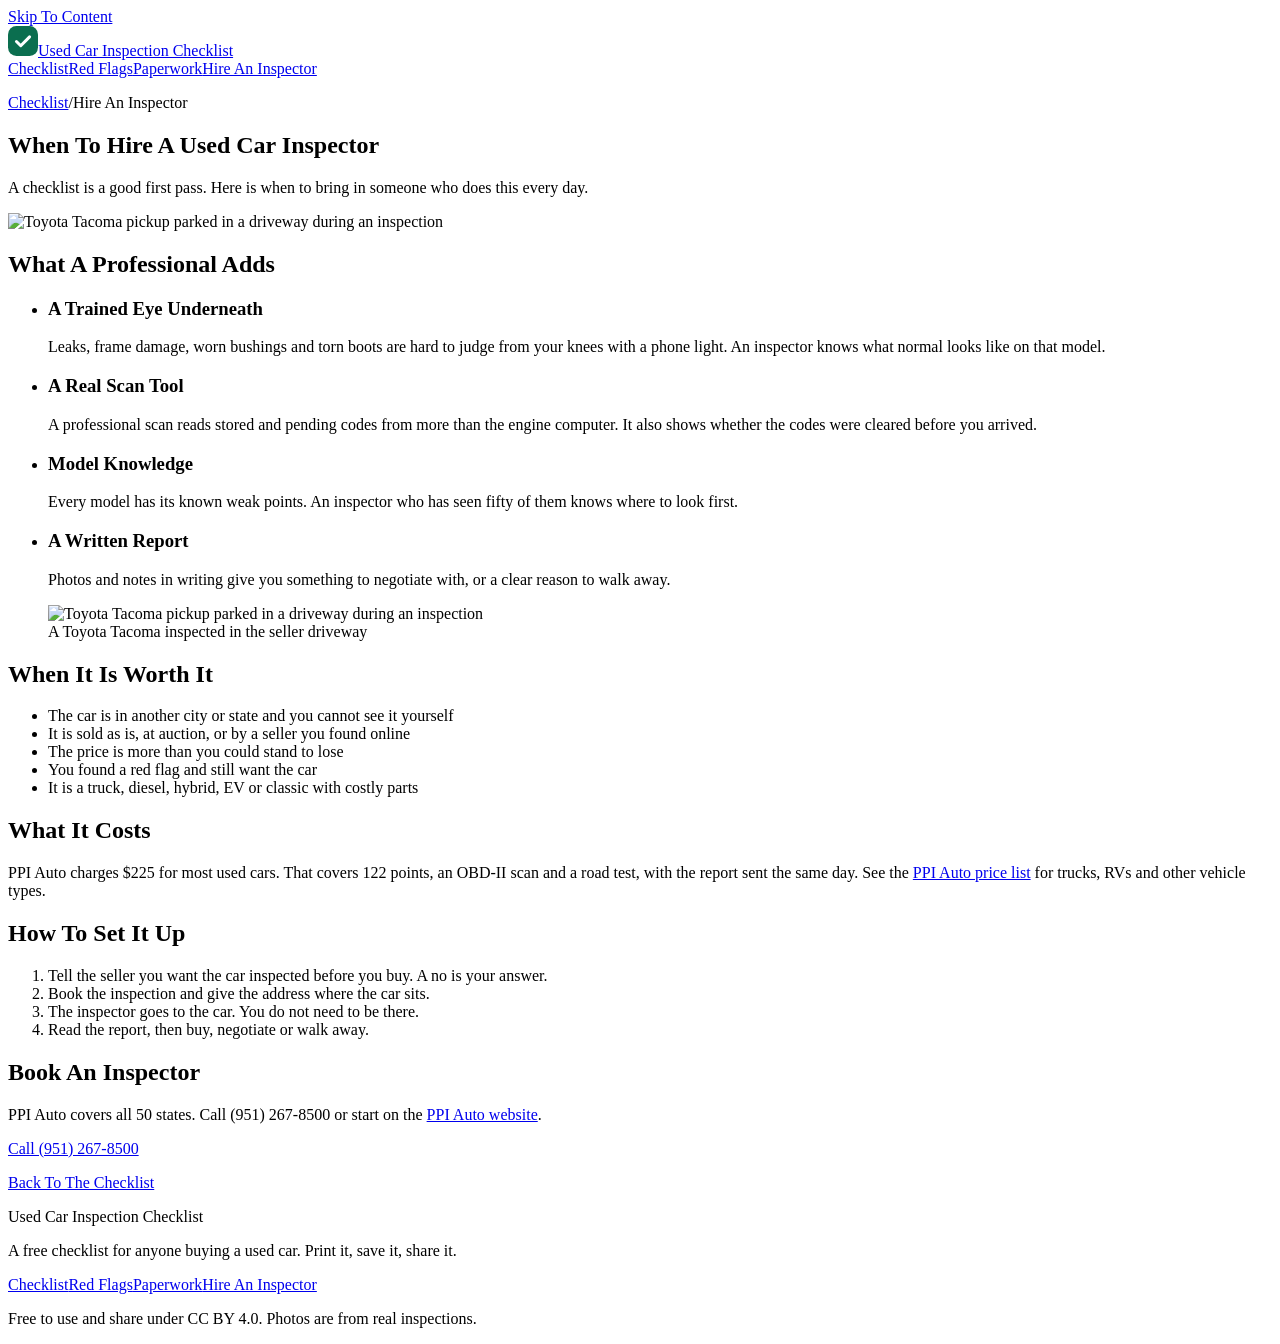
==== hire-an-inspector/index.html @ 8f7b6f2e "Add files via upload" ====
<!DOCTYPE html>
<html lang="en">
<head>
<meta charset="utf-8">
<meta name="viewport" content="width=device-width, initial-scale=1">
<title>When To Hire A Used Car Inspector</title>
<meta name="description" content="When a used car inspector is worth it, what one adds, and what it costs. PPI Auto runs 122 points for $225 in all 50 states. Call (951) 267-8500.">
<link rel="canonical" href="https://clickflame.github.io/used-car-inspection-checklist/hire-an-inspector/">
<meta property="og:type" content="website">
<meta property="og:title" content="When To Hire A Used Car Inspector">
<meta property="og:description" content="When a used car inspector is worth it, what one adds, and what it costs. PPI Auto runs 122 points for $225 in all 50 states. Call (951) 267-8500.">
<meta property="og:url" content="https://clickflame.github.io/used-car-inspection-checklist/hire-an-inspector/">
<meta property="og:image" content="https://clickflame.github.io/used-car-inspection-checklist/img/hero-accord-hood-up.webp">
<meta name="theme-color" content="#F5F3EE">
<link rel="icon" href="/used-car-inspection-checklist/favicon.svg" type="image/svg+xml">
<link rel="preconnect" href="https://fonts.googleapis.com">
<link rel="preconnect" href="https://fonts.gstatic.com" crossorigin>
<link rel="stylesheet" href="https://fonts.googleapis.com/css2?family=Manrope:wght@500;600;700;800&display=swap">
<link rel="stylesheet" href="/used-car-inspection-checklist/site.css">
<script type="application/ld+json">{"@context": "https://schema.org", "@type": "WebSite", "name": "Used Car Inspection Checklist", "url": "https://clickflame.github.io/used-car-inspection-checklist/"}</script><script type="application/ld+json">{"@context": "https://schema.org", "@type": "BreadcrumbList", "itemListElement": [{"@type": "ListItem", "position": 1, "name": "Checklist", "item": "https://clickflame.github.io/used-car-inspection-checklist/"}, {"@type": "ListItem", "position": 2, "name": "Hire An Inspector", "item": "https://clickflame.github.io/used-car-inspection-checklist/hire-an-inspector/"}]}</script><script type="application/ld+json">{"@context": "https://schema.org", "@type": "Article", "headline": "When To Hire A Used Car Inspector", "description": "When a used car inspector is worth it, what one adds, and what it costs. PPI Auto runs 122 points for $225 in all 50 states. Call (951) 267-8500.", "mainEntityOfPage": "https://clickflame.github.io/used-car-inspection-checklist/hire-an-inspector/", "image": "https://clickflame.github.io/used-car-inspection-checklist/img/tacoma-driveway.webp", "publisher": {"@type": "Organization", "name": "Used Car Inspection Checklist", "url": "https://clickflame.github.io/used-car-inspection-checklist/"}}</script>
</head>
<body>
<a class="skip" href="#main">Skip To Content</a>
<header class="top">
  <div class="wrap bar">
    <a class="brand" href="/used-car-inspection-checklist/" aria-label="Used Car Inspection Checklist home"><svg viewBox="0 0 32 32" width="30" height="30" aria-hidden="true"><rect width="32" height="32" rx="9" fill="#0B6E4F"/><path d="M9 16.5l4.6 4.6L23 11.6" fill="none" stroke="#fff" stroke-width="3.2" stroke-linecap="round" stroke-linejoin="round"/></svg><span>Used Car Inspection Checklist</span></a>
    <nav aria-label="Main"><a href="/used-car-inspection-checklist/">Checklist</a><a href="/used-car-inspection-checklist/red-flags/">Red Flags</a><a href="/used-car-inspection-checklist/paperwork/">Paperwork</a><a href="/used-car-inspection-checklist/hire-an-inspector/" aria-current=page>Hire An Inspector</a></nav>
  </div>
</header>
<main id="main">

<section class="pagehead">
  <div class="wrap headgrid">
    <div><p class="crumbs"><a href="/used-car-inspection-checklist/">Checklist</a><span aria-hidden="true">/</span>Hire An Inspector</p><h1>When To Hire A Used Car Inspector</h1><p class="offer">A checklist is a good first pass. Here is when to bring in someone who does this every day.</p></div>
    <div class="frame small"><img src="/used-car-inspection-checklist/img/tacoma-driveway.webp" alt="Toyota Tacoma pickup parked in a driveway during an inspection" width="900" height="675" fetchpriority="high"></div>
  </div>
</section>
<article class="prose"><div class="wrap narrow">

<h2>What A Professional Adds</h2>
<ul class="plain">
<li><h3>A Trained Eye Underneath</h3><p>Leaks, frame damage, worn bushings and torn boots are hard to judge from your knees with a phone light. An inspector knows what normal looks like on that model.</p></li>
<li><h3>A Real Scan Tool</h3><p>A professional scan reads stored and pending codes from more than the engine computer. It also shows whether the codes were cleared before you arrived.</p></li>
<li><h3>Model Knowledge</h3><p>Every model has its known weak points. An inspector who has seen fifty of them knows where to look first.</p></li>
<li><h3>A Written Report</h3><p>Photos and notes in writing give you something to negotiate with, or a clear reason to walk away.</p></li>
</ul>
<figure class="wide"><img src="/used-car-inspection-checklist/img/tacoma-driveway.webp" alt="Toyota Tacoma pickup parked in a driveway during an inspection" width="900" height="675" loading="lazy" decoding="async"><figcaption>A Toyota Tacoma inspected in the seller driveway</figcaption></figure>
<h2>When It Is Worth It</h2>
<ul class="ticks">
<li>The car is in another city or state and you cannot see it yourself</li>
<li>It is sold as is, at auction, or by a seller you found online</li>
<li>The price is more than you could stand to lose</li>
<li>You found a red flag and still want the car</li>
<li>It is a truck, diesel, hybrid, EV or classic with costly parts</li>
</ul>
<h2>What It Costs</h2>
<p>PPI Auto charges $225 for most used cars. That covers 122 points, an OBD-II scan and a road test, with the report sent the same day. See the <a href="https://prepurchaseauto.com/cost/" target="_blank" rel="nofollow noopener">PPI Auto price list</a> for trucks, RVs and other vehicle types.</p>
<h2>How To Set It Up</h2>
<ol class="steps">
<li>Tell the seller you want the car inspected before you buy. A no is your answer.</li>
<li>Book the inspection and give the address where the car sits.</li>
<li>The inspector goes to the car. You do not need to be there.</li>
<li>Read the report, then buy, negotiate or walk away.</li>
</ol>
<div class="cta"><h2>Book An Inspector</h2><p>PPI Auto covers all 50 states. Call (951) 267-8500 or start on the <a href="https://prepurchaseauto.com/" target="_blank" rel="nofollow noopener">PPI Auto website</a>.</p><p><a class="btn loud" href="tel:+19512678500">Call (951) 267-8500</a></p></div>
<p class="back"><a class="btn loud" href="/used-car-inspection-checklist/#checklist">Back To The Checklist</a></p>
</div></article>

</main>
<footer class="foot">
  <div class="wrap footgrid">
    <div><p class="footname">Used Car Inspection Checklist</p><p>A free checklist for anyone buying a used car. Print it, save it, share it.</p></div>
    <nav aria-label="Footer"><a href="/used-car-inspection-checklist/">Checklist</a><a href="/used-car-inspection-checklist/red-flags/">Red Flags</a><a href="/used-car-inspection-checklist/paperwork/">Paperwork</a><a href="/used-car-inspection-checklist/hire-an-inspector/">Hire An Inspector</a></nav>
    <p class="fine">Free to use and share under CC BY 4.0. Photos are from real inspections.</p>
  </div>
</footer>
</body>
</html>
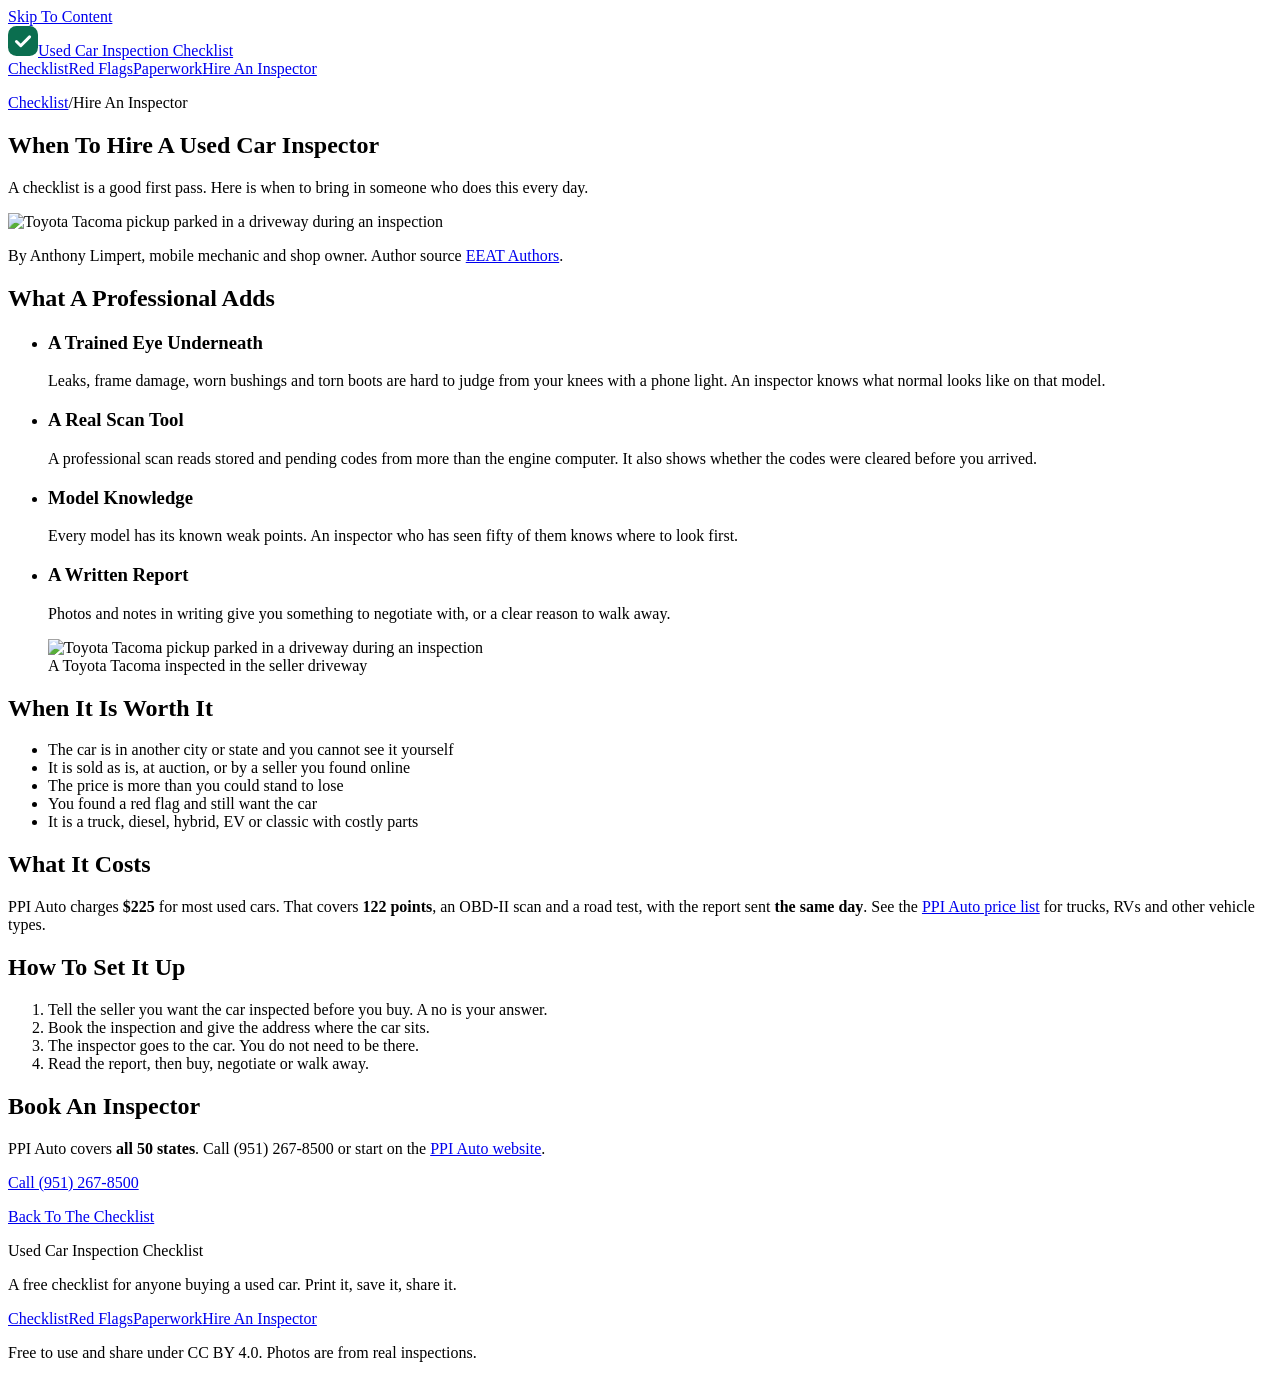
==== commit 4946d552: "Add files via upload" ====
--- a/hire-an-inspector/index.html
+++ b/hire-an-inspector/index.html
@@ -3,12 +3,13 @@
 <head>
 <meta charset="utf-8">
 <meta name="viewport" content="width=device-width, initial-scale=1">
-<title>When To Hire A Used Car Inspector</title>
-<meta name="description" content="When a used car inspector is worth it, what one adds, and what it costs. PPI Auto runs 122 points for $225 in all 50 states. Call (951) 267-8500.">
+<title>Hire A Used Car Inspector. Call (951) 267-8500</title>
+<meta name="description" content="Hire a used car inspector when the car is far away, sold as is or costly. PPI Auto runs 122 points for $225 in all 50 states. Call (951) 267-8500.">
+<meta name="keywords" content="used car inspector, mobile pre purchase inspection, ppi cost, car inspection before buying, inspect a car out of state">
 <link rel="canonical" href="https://clickflame.github.io/used-car-inspection-checklist/hire-an-inspector/">
 <meta property="og:type" content="website">
-<meta property="og:title" content="When To Hire A Used Car Inspector">
-<meta property="og:description" content="When a used car inspector is worth it, what one adds, and what it costs. PPI Auto runs 122 points for $225 in all 50 states. Call (951) 267-8500.">
+<meta property="og:title" content="Hire A Used Car Inspector. Call (951) 267-8500">
+<meta property="og:description" content="Hire a used car inspector when the car is far away, sold as is or costly. PPI Auto runs 122 points for $225 in all 50 states. Call (951) 267-8500.">
 <meta property="og:url" content="https://clickflame.github.io/used-car-inspection-checklist/hire-an-inspector/">
 <meta property="og:image" content="https://clickflame.github.io/used-car-inspection-checklist/img/hero-accord-hood-up.webp">
 <meta name="theme-color" content="#F5F3EE">
@@ -17,7 +18,7 @@
 <link rel="preconnect" href="https://fonts.gstatic.com" crossorigin>
 <link rel="stylesheet" href="https://fonts.googleapis.com/css2?family=Manrope:wght@500;600;700;800&display=swap">
 <link rel="stylesheet" href="/used-car-inspection-checklist/site.css">
-<script type="application/ld+json">{"@context": "https://schema.org", "@type": "WebSite", "name": "Used Car Inspection Checklist", "url": "https://clickflame.github.io/used-car-inspection-checklist/"}</script><script type="application/ld+json">{"@context": "https://schema.org", "@type": "BreadcrumbList", "itemListElement": [{"@type": "ListItem", "position": 1, "name": "Checklist", "item": "https://clickflame.github.io/used-car-inspection-checklist/"}, {"@type": "ListItem", "position": 2, "name": "Hire An Inspector", "item": "https://clickflame.github.io/used-car-inspection-checklist/hire-an-inspector/"}]}</script><script type="application/ld+json">{"@context": "https://schema.org", "@type": "Article", "headline": "When To Hire A Used Car Inspector", "description": "When a used car inspector is worth it, what one adds, and what it costs. PPI Auto runs 122 points for $225 in all 50 states. Call (951) 267-8500.", "mainEntityOfPage": "https://clickflame.github.io/used-car-inspection-checklist/hire-an-inspector/", "image": "https://clickflame.github.io/used-car-inspection-checklist/img/tacoma-driveway.webp", "publisher": {"@type": "Organization", "name": "Used Car Inspection Checklist", "url": "https://clickflame.github.io/used-car-inspection-checklist/"}}</script>
+<script type="application/ld+json">{"@context": "https://schema.org", "@type": "WebSite", "name": "Used Car Inspection Checklist", "url": "https://clickflame.github.io/used-car-inspection-checklist/"}</script><script type="application/ld+json">{"@context": "https://schema.org", "@type": "BreadcrumbList", "itemListElement": [{"@type": "ListItem", "position": 1, "name": "Checklist", "item": "https://clickflame.github.io/used-car-inspection-checklist/"}, {"@type": "ListItem", "position": 2, "name": "Hire An Inspector", "item": "https://clickflame.github.io/used-car-inspection-checklist/hire-an-inspector/"}]}</script><script type="application/ld+json">{"@context": "https://schema.org", "@type": "Article", "headline": "When To Hire A Used Car Inspector", "description": "Hire a used car inspector when the car is far away, sold as is or costly. PPI Auto runs 122 points for $225 in all 50 states. Call (951) 267-8500.", "mainEntityOfPage": "https://clickflame.github.io/used-car-inspection-checklist/hire-an-inspector/", "image": "https://clickflame.github.io/used-car-inspection-checklist/img/tacoma-driveway.webp", "author": {"@type": "Person", "name": "Anthony Limpert", "url": "https://eeatauthors.com/authors/anthony-limpert/", "sameAs": ["https://eeatauthors.com/authors/anthony-limpert/"]}, "publisher": {"@type": "Organization", "name": "Used Car Inspection Checklist", "url": "https://clickflame.github.io/used-car-inspection-checklist/"}}</script>
 </head>
 <body>
 <a class="skip" href="#main">Skip To Content</a>
@@ -36,6 +37,7 @@
   </div>
 </section>
 <article class="prose"><div class="wrap narrow">
+<p class="byline">By <span class="author-name">Anthony Limpert</span>, mobile mechanic and shop owner. Author source <a href="https://eeatauthors.com/authors/anthony-limpert/" target="_blank" rel="nofollow noopener">EEAT Authors</a>.</p>
 
 <h2>What A Professional Adds</h2>
 <ul class="plain">
@@ -54,7 +56,7 @@
 <li>It is a truck, diesel, hybrid, EV or classic with costly parts</li>
 </ul>
 <h2>What It Costs</h2>
-<p>PPI Auto charges $225 for most used cars. That covers 122 points, an OBD-II scan and a road test, with the report sent the same day. See the <a href="https://prepurchaseauto.com/cost/" target="_blank" rel="nofollow noopener">PPI Auto price list</a> for trucks, RVs and other vehicle types.</p>
+<p>PPI Auto charges <strong>$225</strong> for most used cars. That covers <strong>122 points</strong>, an OBD-II scan and a road test, with the report sent <strong>the same day</strong>. See the <a href="https://prepurchaseauto.com/cost/" target="_blank" rel="nofollow noopener">PPI Auto price list</a> for trucks, RVs and other vehicle types.</p>
 <h2>How To Set It Up</h2>
 <ol class="steps">
 <li>Tell the seller you want the car inspected before you buy. A no is your answer.</li>
@@ -62,7 +64,7 @@
 <li>The inspector goes to the car. You do not need to be there.</li>
 <li>Read the report, then buy, negotiate or walk away.</li>
 </ol>
-<div class="cta"><h2>Book An Inspector</h2><p>PPI Auto covers all 50 states. Call (951) 267-8500 or start on the <a href="https://prepurchaseauto.com/" target="_blank" rel="nofollow noopener">PPI Auto website</a>.</p><p><a class="btn loud" href="tel:+19512678500">Call (951) 267-8500</a></p></div>
+<div class="cta"><h2>Book An Inspector</h2><p>PPI Auto covers <strong>all 50 states</strong>. Call (951) 267-8500 or start on the <a href="https://prepurchaseauto.com/" target="_blank" rel="nofollow noopener">PPI Auto website</a>.</p><p><a class="btn loud" href="tel:+19512678500">Call (951) 267-8500</a></p></div>
 <p class="back"><a class="btn loud" href="/used-car-inspection-checklist/#checklist">Back To The Checklist</a></p>
 </div></article>
 
